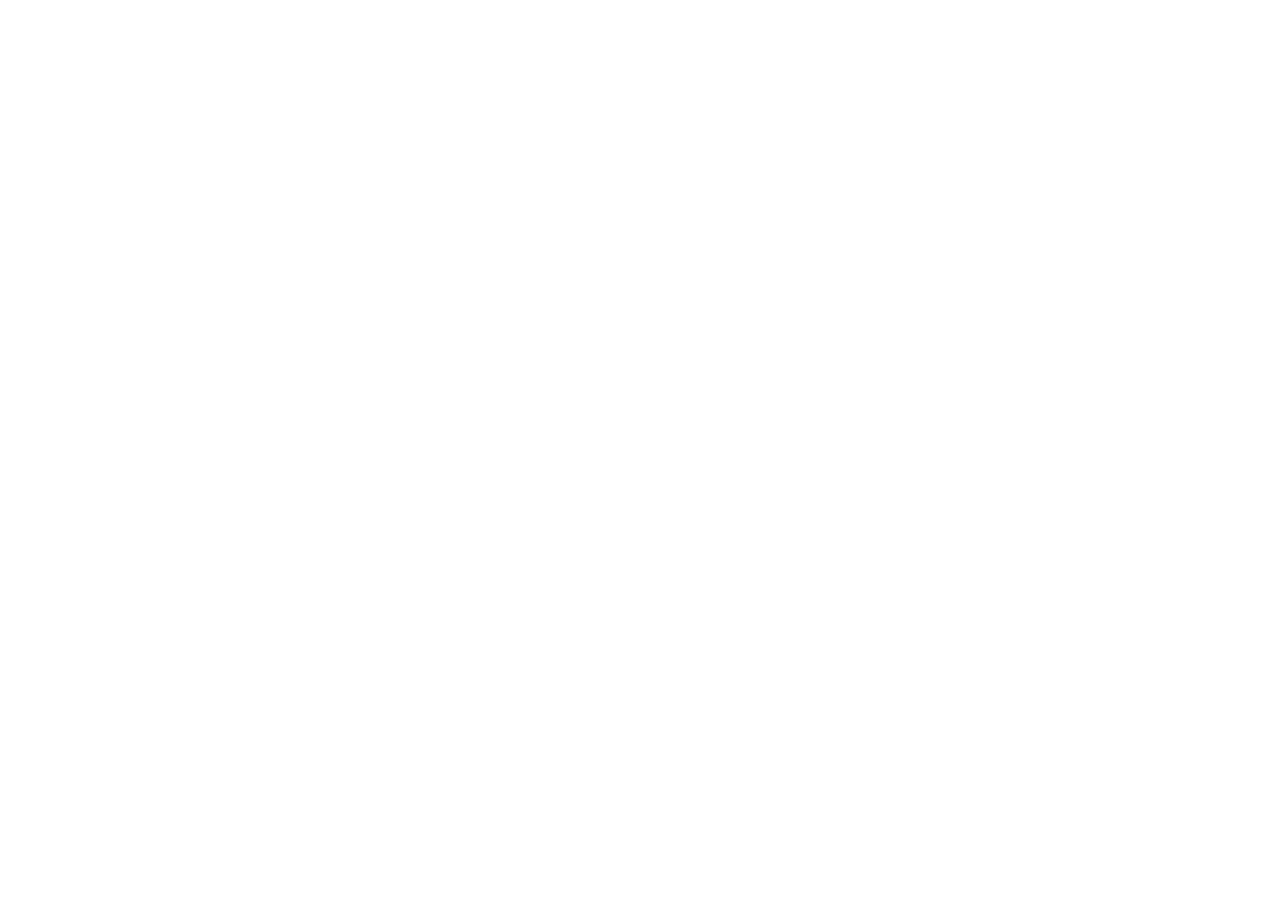
==== Trakl_Windows.WindowsPhone/default.html @ b4a20895 "Initial check-in - only project structure" ====
﻿<!DOCTYPE html>
<html>
<head>
    <meta charset="utf-8" />
    <title>Trakl_Windows.WindowsPhone</title>

    <!-- WinJS references -->
    <!-- At runtime, ui-themed.css resolves to ui-themed.light.css or ui-themed.dark.css 
    based on the user’s theme setting. This is part of the MRT resource loading functionality. -->
    <link href="/css/ui-themed.css" rel="stylesheet" />
    <script src="//Microsoft.Phone.WinJS.2.1/js/base.js"></script>
    <script src="//Microsoft.Phone.WinJS.2.1/js/ui.js"></script>

    <!-- Trakl_Windows references -->
    <link href="/css/default.css" rel="stylesheet" />
    <script src="/js/default.js"></script>

    <!-- Shared references -->
    <script src="/js/navigator.js"></script>
</head>
<body class="phone">
    <div id="contenthost" data-win-control="Application.PageControlNavigator" data-win-options="{home: '/pages/home/home.html'}"></div>
    <!-- <div id="appbar" data-win-control="WinJS.UI.AppBar">
        <button data-win-control="WinJS.UI.AppBarCommand" data-win-options="{id:'cmd', label:'Command', icon:'placeholder'}" type="button"></button>
    </div> -->
</body>
</html>
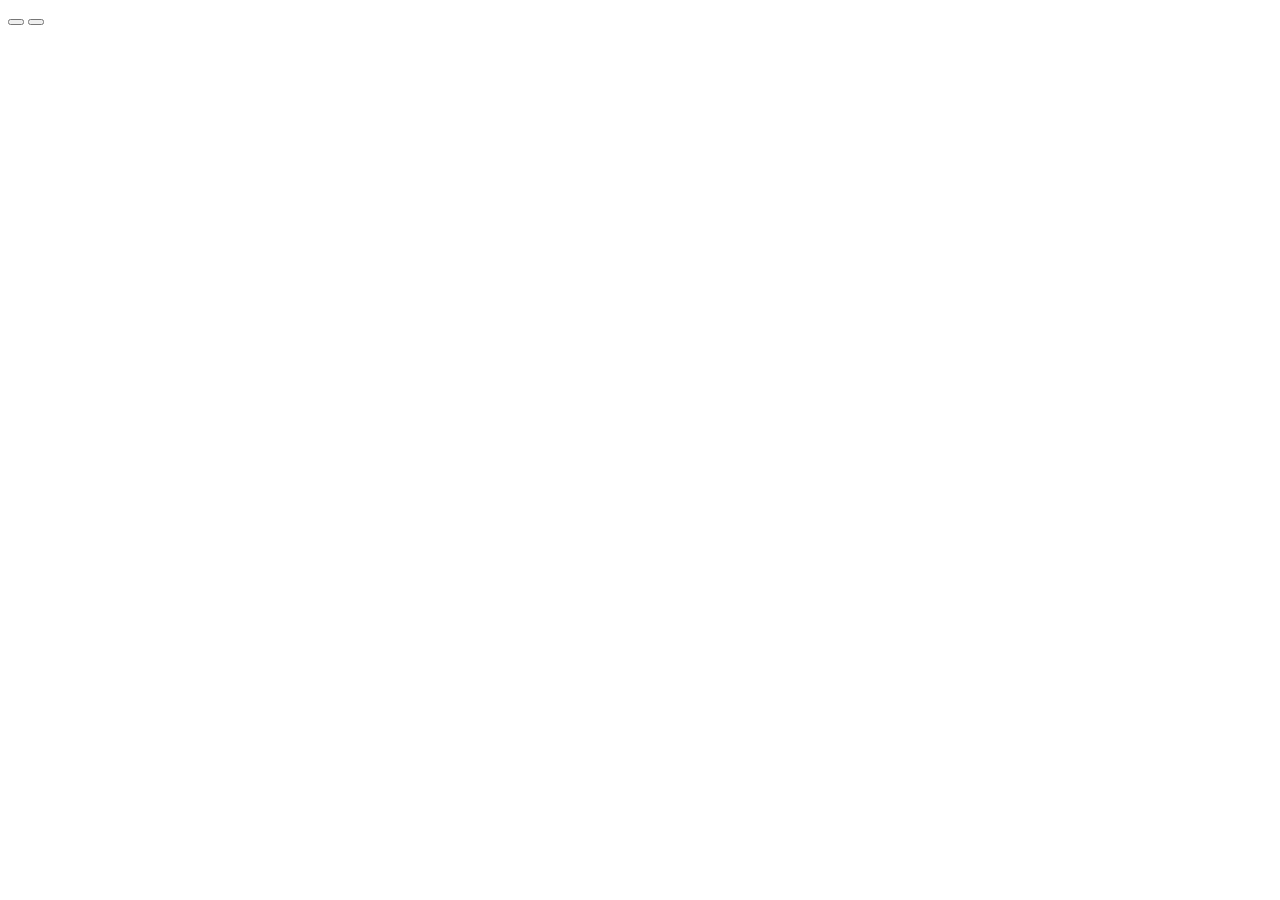
==== commit 24182694: "Add angular & jquery and rough out some screens" ====
--- a/Trakl_Windows.WindowsPhone/default.html
+++ b/Trakl_Windows.WindowsPhone/default.html
@@ -2,26 +2,33 @@
 <html>
 <head>
     <meta charset="utf-8" />
-    <title>Trakl_Windows.WindowsPhone</title>
+    <title>Trakl for Windows Phone</title>
 
     <!-- WinJS references -->
-    <!-- At runtime, ui-themed.css resolves to ui-themed.light.css or ui-themed.dark.css 
+    <!-- At runtime, ui-themed.css resolves to ui-themed.light.css or ui-themed.dark.css
     based on the user’s theme setting. This is part of the MRT resource loading functionality. -->
     <link href="/css/ui-themed.css" rel="stylesheet" />
     <script src="//Microsoft.Phone.WinJS.2.1/js/base.js"></script>
     <script src="//Microsoft.Phone.WinJS.2.1/js/ui.js"></script>
 
-    <!-- Trakl_Windows references -->
+    <!-- Trakl_WindowsPhone references -->
     <link href="/css/default.css" rel="stylesheet" />
     <script src="/js/default.js"></script>
 
     <!-- Shared references -->
+    <script src="/lib/jquery-2.1.1.min.js"></script>
+    <script src="/lib/angular/angular.js"></script>
     <script src="/js/navigator.js"></script>
 </head>
 <body class="phone">
     <div id="contenthost" data-win-control="Application.PageControlNavigator" data-win-options="{home: '/pages/home/home.html'}"></div>
-    <!-- <div id="appbar" data-win-control="WinJS.UI.AppBar">
-        <button data-win-control="WinJS.UI.AppBarCommand" data-win-options="{id:'cmd', label:'Command', icon:'placeholder'}" type="button"></button>
-    </div> -->
+    <div id="appbar" data-win-control="WinJS.UI.AppBar" data-win-options="{closedDisplayMode: 'minimal'}">
+        <button data-win-control="WinJS.UI.AppBarCommand"
+                data-win-options="{id:'settings', label:'Settings', icon:'settings'}"
+                type="button"></button>
+        <button data-win-control="WinJS.UI.AppBarCommand"
+                data-win-options="{id:'about', label:'About', icon:'about'}"
+                type="button"></button>
+    </div>
 </body>
 </html>
